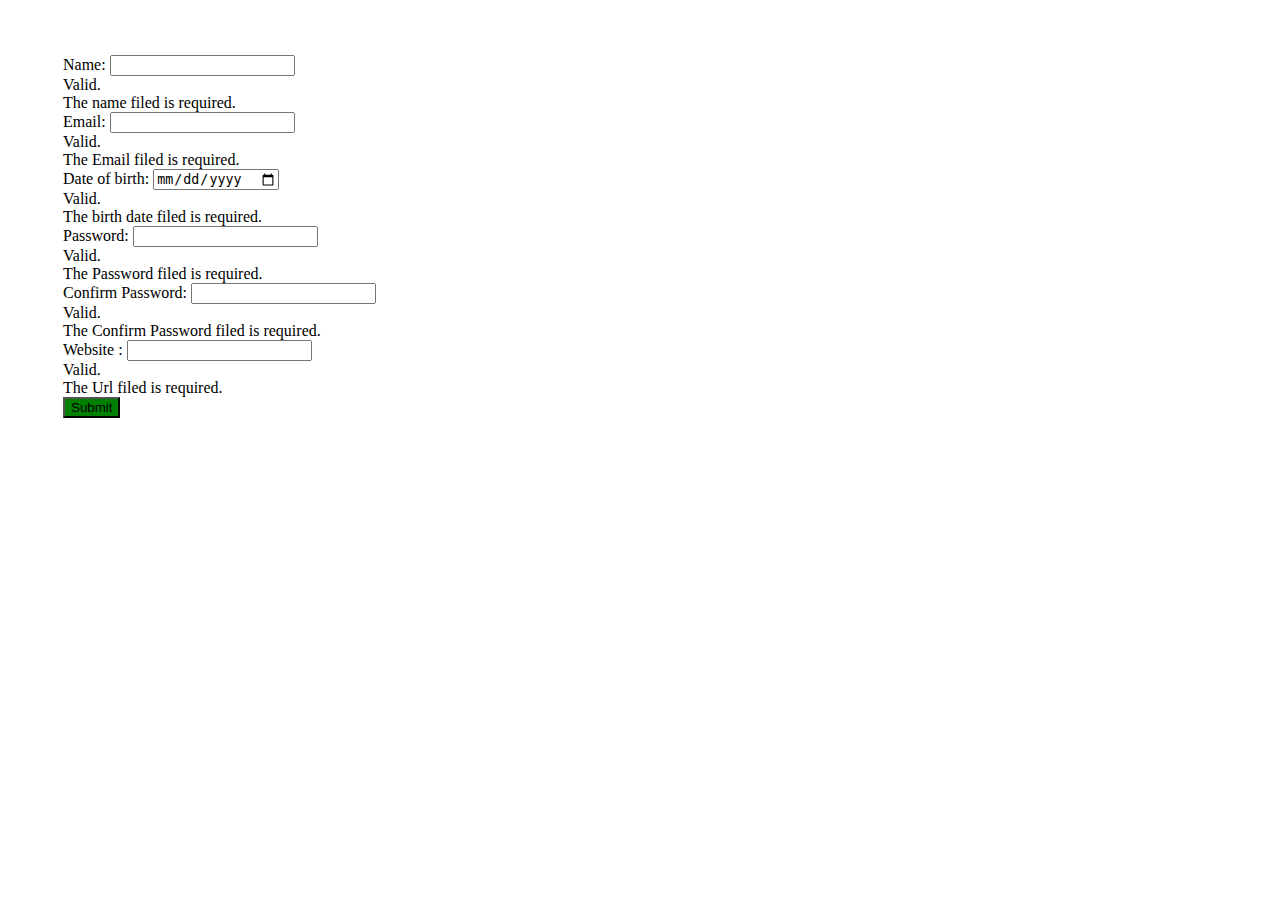
==== form.html @ e5c343cb "add form style" ====
<!doctype html>
<html lang="en">

<head>
    <!-- Required meta tags -->
    <meta charset="utf-8">
    <meta name="viewport" content="width=device-width, initial-scale=1, shrink-to-fit=no">

    <!-- Bootstrap CSS -->
    <link rel="stylesheet" href="https://stackpath.bootstrapcdn.com/bootstrap/4.5.0/css/bootstrap.min.css"
        integrity="sha384-9aIt2nRpC12Uk9gS9baDl411NQApFmC26EwAOH8WgZl5MYYxFfc+NcPb1dKGj7Sk" crossorigin="anonymous">

    <title>Haifaa Nabeel</title>
    <style>

    </style>

</head>

<body>
    <header></header>
    <main> </main>
    <footer>
        <div class="container-fluid ">
            <div class="row">
                <div class="col-lg-3  mb-3" style="padding: 25px; margin:30px">
                    <form action="/action_page.php" class="was-validated ">
                        <div class="form-group ">
                            <label for="uname">Name:</label>
                            <input type="text" class="form-control " id="uname" placeholder="" name="uname" required>
                            <div class="valid-feedback">Valid.</div>
                            <div class="invalid-feedback">The name filed is required.</div>
                        </div>
                        <div class="form-group">
                            <label for="uemail">Email:</label>
                            <input type="email" class="form-control" id="uemail" placeholder="" name="uname" required>
                            <div class="valid-feedback">Valid.</div>
                            <div class="invalid-feedback">The Email filed is required.</div>
                        </div>
                        <div class="form-group">
                            <label for="dateb">Date of birth:</label>
                            <input type="date" class="form-control" id="dateb" placeholder="" name="uname" required>
                            <div class="valid-feedback">Valid.</div>
                            <div class="invalid-feedback">The birth date filed is required.</div>
                        </div>
                        <div class="form-group">
                            <label for="pwd">Password:</label>
                            <input type="password" class="form-control" id="pwd" placeholder="" name="pswd" required>
                            <div class="valid-feedback">Valid.</div>
                            <div class="invalid-feedback">The Password filed is required.</div>
                        </div>
                        <div class="form-group">
                            <label for="Co_pwd">Confirm Password:</label>
                            <input type="password" class="form-control" id="Co_pwd" placeholder="" name="co_pswd"
                                required>
                            <div class="valid-feedback">Valid.</div>
                            <div class="invalid-feedback">The Confirm Password filed is required.</div>
                        </div>
                        <div class="form-group">
                            <label for="url">Website :</label>
                            <input type="url" class="form-control" id="url" placeholder="" name="pswd" required>
                            <div class="valid-feedback">Valid.</div>
                            <div class="invalid-feedback">The Url filed is required.</div>
                        </div>
                        <button type="submit" class="btn btn-primary" style="background-color: green;">Submit</button>


                    </form>



                </div>
            </div>
        </div>
    </footer>
    <script>

    </script>
    <script src="https://code.jquery.com/jquery-3.5.1.slim.min.js"
        integrity="sha384-DfXdz2htPH0lsSSs5nCTpuj/zy4C+OGpamoFVy38MVBnE+IbbVYUew+OrCXaRkfj"
        crossorigin="anonymous"></script>
    <script src="https://cdn.jsdelivr.net/npm/popper.js@1.16.0/dist/umd/popper.min.js"
        integrity="sha384-Q6E9RHvbIyZFJoft+2mJbHaEWldlvI9IOYy5n3zV9zzTtmI3UksdQRVvoxMfooAo"
        crossorigin="anonymous"></script>
    <script src="https://stackpath.bootstrapcdn.com/bootstrap/4.5.0/js/bootstrap.min.js"
        integrity="sha384-OgVRvuATP1z7JjHLkuOU7Xw704+h835Lr+6QL9UvYjZE3Ipu6Tp75j7Bh/kR0JKI"
        crossorigin="anonymous"></script>
</body>

</html>
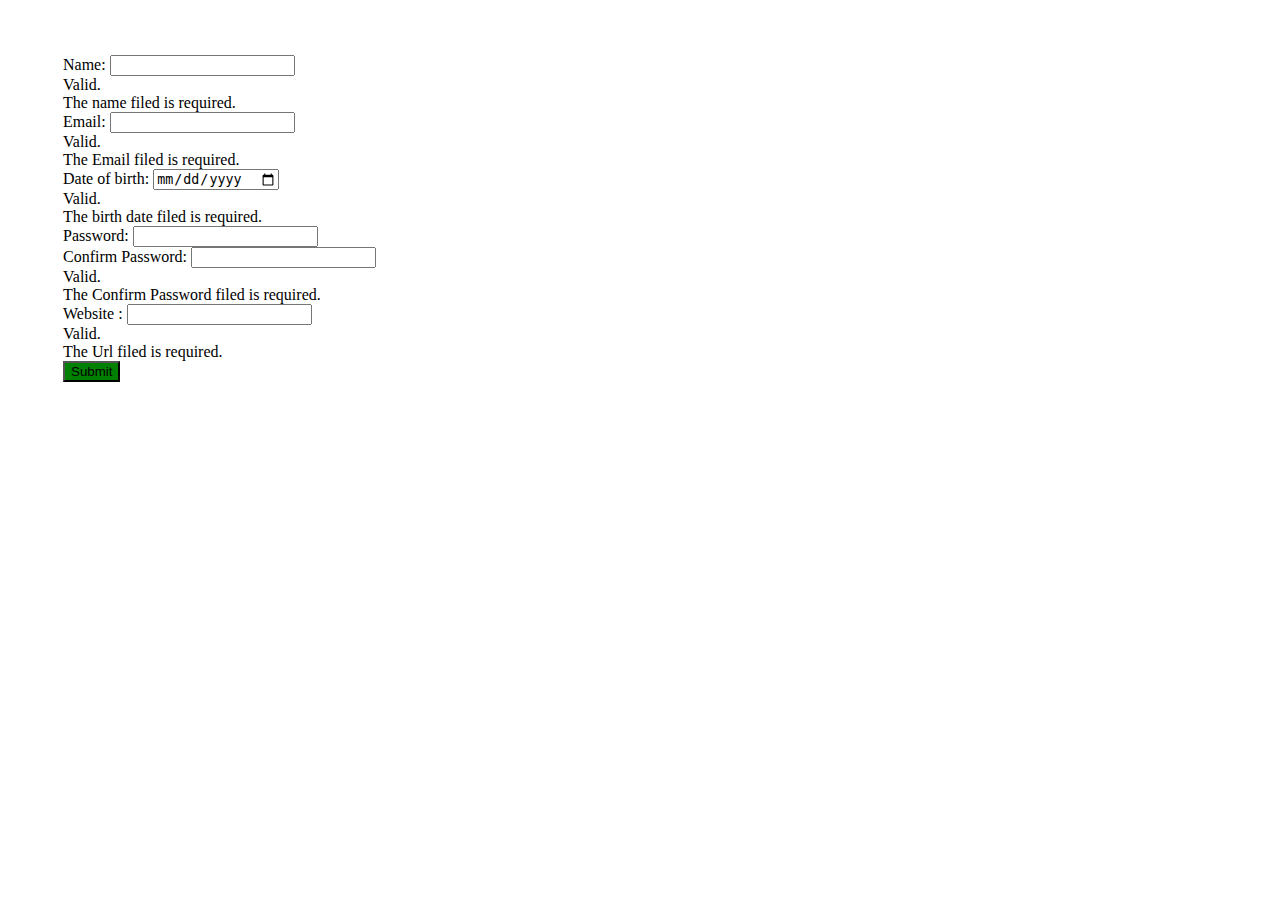
==== commit ee1ba46b: "Textarea maxlength by jquery" ====
--- a/form.html
+++ b/form.html
@@ -24,45 +24,45 @@
         <div class="container-fluid ">
             <div class="row">
                 <div class="col-lg-3  mb-3" style="padding: 25px; margin:30px">
-                    <form action="/action_page.php" class="was-validated ">
+                    <form action="/action_page.php" class="was-validated " id="form_id">
                         <div class="form-group ">
                             <label for="uname">Name:</label>
                             <input type="text" class="form-control " id="uname" placeholder="" name="uname" required>
-                            <div class="valid-feedback">Valid.</div>
-                            <div class="invalid-feedback">The name filed is required.</div>
+                            <div class="valid-feedback" id="valid_feedbackN" >Valid.</div>
+                            <div class="invalid-feedback" id="invalid_feedbackN">The name filed is required.</div>
                         </div>
                         <div class="form-group">
                             <label for="uemail">Email:</label>
                             <input type="email" class="form-control" id="uemail" placeholder="" name="uname" required>
-                            <div class="valid-feedback">Valid.</div>
-                            <div class="invalid-feedback">The Email filed is required.</div>
+                            <div class="valid-feedback" id="valid_feedbackE">Valid.</div>
+                            <div class="invalid-feedback" id="invalid_feedbackE">The Email filed is required.</div>
                         </div>
                         <div class="form-group">
                             <label for="dateb">Date of birth:</label>
                             <input type="date" class="form-control" id="dateb" placeholder="" name="uname" required>
-                            <div class="valid-feedback">Valid.</div>
-                            <div class="invalid-feedback">The birth date filed is required.</div>
+                            <div class="valid-feedback" id="valid_feedbackB">Valid.</div>
+                            <div class="invalid-feedback" id="invalid_feedbackB">The birth date filed is required.</div>
                         </div>
                         <div class="form-group">
                             <label for="pwd">Password:</label>
-                            <input type="password" class="form-control" id="pwd" placeholder="" name="pswd" required>
-                            <div class="valid-feedback">Valid.</div>
-                            <div class="invalid-feedback">The Password filed is required.</div>
+                            <input type="password" class="form-control" id="pwd" placeholder="" name="pwd" required>
+                            <div class="valid-feedback" id="valid_feedbackP"> </div>
+                            <div class="invalid-feedback" id="invalid_feedbackP"> </div>
                         </div>
                         <div class="form-group">
                             <label for="Co_pwd">Confirm Password:</label>
                             <input type="password" class="form-control" id="Co_pwd" placeholder="" name="co_pswd"
                                 required>
-                            <div class="valid-feedback">Valid.</div>
-                            <div class="invalid-feedback">The Confirm Password filed is required.</div>
+                            <div class="valid-feedback" id="valid_feedbackCP">Valid.</div>
+                            <div class="invalid-feedback" id="invalid_feedbackCP">The Confirm Password filed is required.</div>
                         </div>
                         <div class="form-group">
                             <label for="url">Website :</label>
                             <input type="url" class="form-control" id="url" placeholder="" name="pswd" required>
-                            <div class="valid-feedback">Valid.</div>
-                            <div class="invalid-feedback">The Url filed is required.</div>
+                            <div class="valid-feedback"id="valid_feedbackU">Valid.</div>
+                            <div class="invalid-feedback"id="invalid_feedbackU">The Url filed is required.</div>
                         </div>
-                        <button type="submit" class="btn btn-primary" style="background-color: green;">Submit</button>
+                        <button type="submit" class="btn btn-primary" style="background-color: green;" id="SubmitId">Submit</button>
 
 
                     </form>
@@ -74,6 +74,36 @@
         </div>
     </footer>
     <script>
+var formElements=document.getElementById("form_id");
+var pwd=document.getElementById("pwd");
+var Pvalid_feedback=document.getElementById("valid_feedbackP");
+var Pin_valid_feedback=document.getElementById("invalid_feedbackP");
+var SubmitId=document.getElementById("SubmitId");
+var lowerCaseLetters = /[a-z]/g;
+var upperCaseLetters = /[A-Z]/g;
+var numbers = /[0-9]/g;
+var specialChars = "!@#$%^&*()-_=+[{]}\\|;:'\",<.>/?`~";
+SubmitId.addEventListener("click",function(e){
+    e.preventDefault.SubmitId();
+    if(pwd.value.match(lowerCaseLetters)) {
+        Pvalid_feedback.innerHTML="<div class=valid-feedback id=valid_feedbackP>Valid.</div>"
+  }
+  else if(pwd.value.match(upperCaseLetters)){
+    Pvalid_feedback.innerHTML="<div class=valid-feedback id=valid_feedbackP>Valid.</div>"
+
+  }
+  else if(pwd.value.match(numbers)){
+    Pvalid_feedback.innerHTML="<div class=valid-feedback id=valid_feedbackP>Valid.</div>"
+
+  }
+  else if(pwd.value.match(specialChars)){
+    Pvalid_feedback.innerHTML="<div class=valid-feedback id=valid_feedbackP>Valid.</div>"
+
+  }
+   else {
+    Pvalid_feedback.innerHTML="<div class=valid-feedback id=in_valid_feedbackP>Valid.</div>"
+  }
+});
 
     </script>
     <script src="https://code.jquery.com/jquery-3.5.1.slim.min.js"
